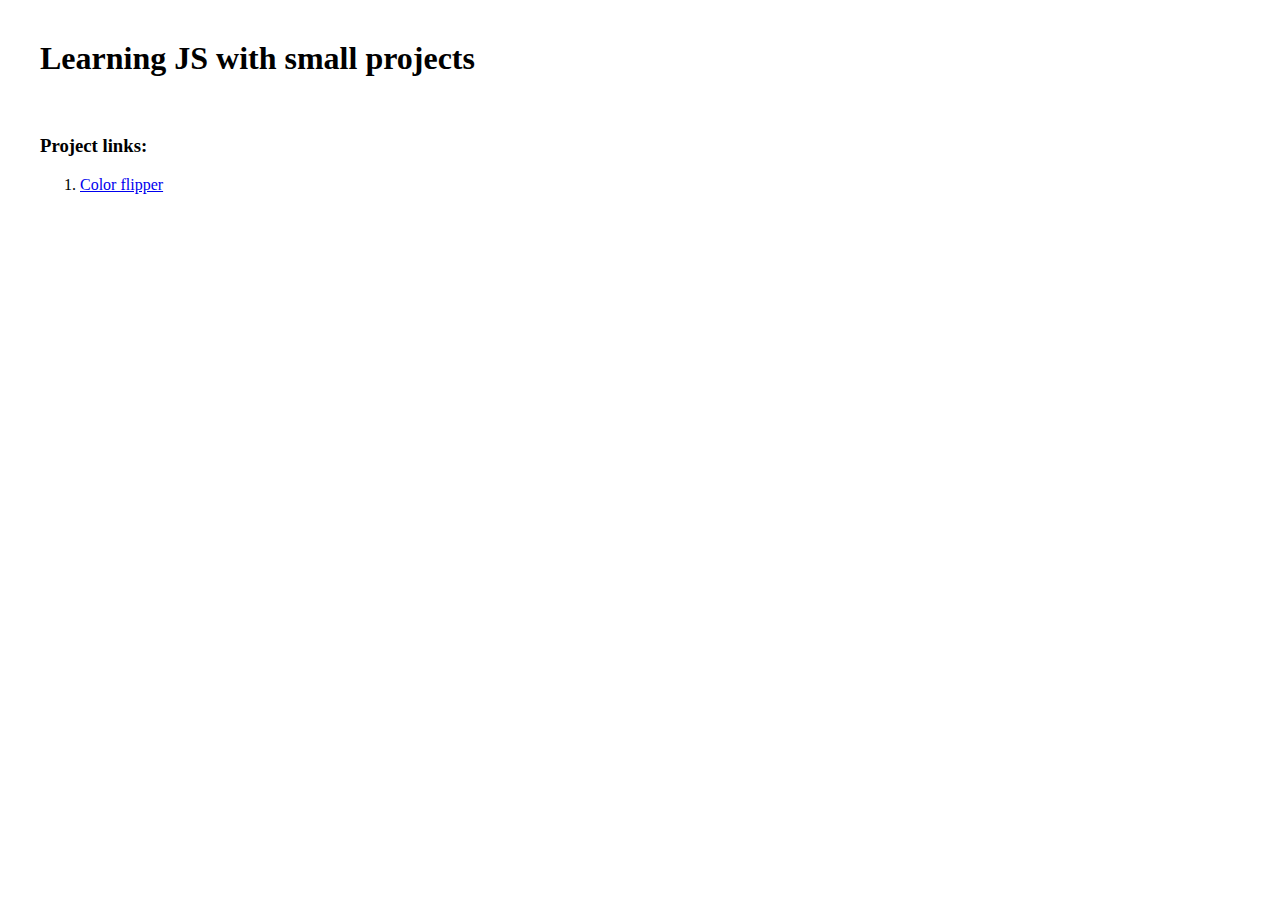
==== index.html @ 76dc80b6 "Add viewport meta to the index.html" ====
<!DOCTYPE html>
<html lang="en">
<head>
    <meta charset="UTF-8">
    <meta name="viewport" content="width=device-width, initial-scale=1.0">
    <title>Javascript projects</title>
</head>

<body style="margin: 40px;">

    <h1>
        Learning JS with small projects
    </h1>
    <br>
    <h3>Project links:</h3>

    <!--  Replace /js-exercise-project with your repo name  -->
    <ol>
        <li><a href="/js-exercise-project/projects/color-flipper">Color flipper</a></li>
    </ol>

</body>
</html>
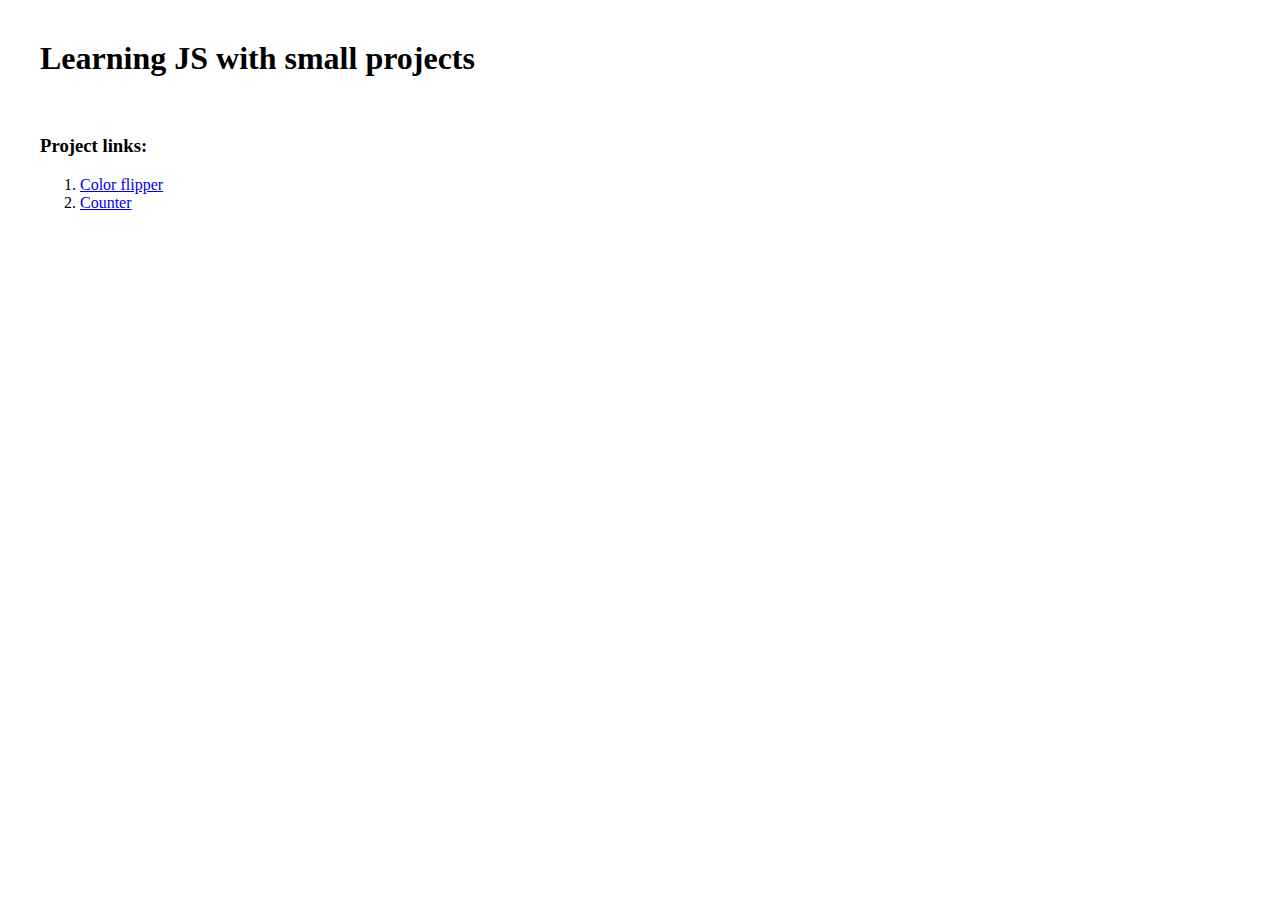
==== commit 18dc213a: "Update readme and project link" ====
--- a/index.html
+++ b/index.html
@@ -17,7 +17,8 @@
     <!--  Replace /js-exercise-project with your repo name  -->
     <ol>
         <li><a href="/js-exercise-project/projects/color-flipper">Color flipper</a></li>
+        <li><a href="/js-exercise-project/projects/counter">Counter</a></li>
     </ol>
 
 </body>
-</html>+</html>
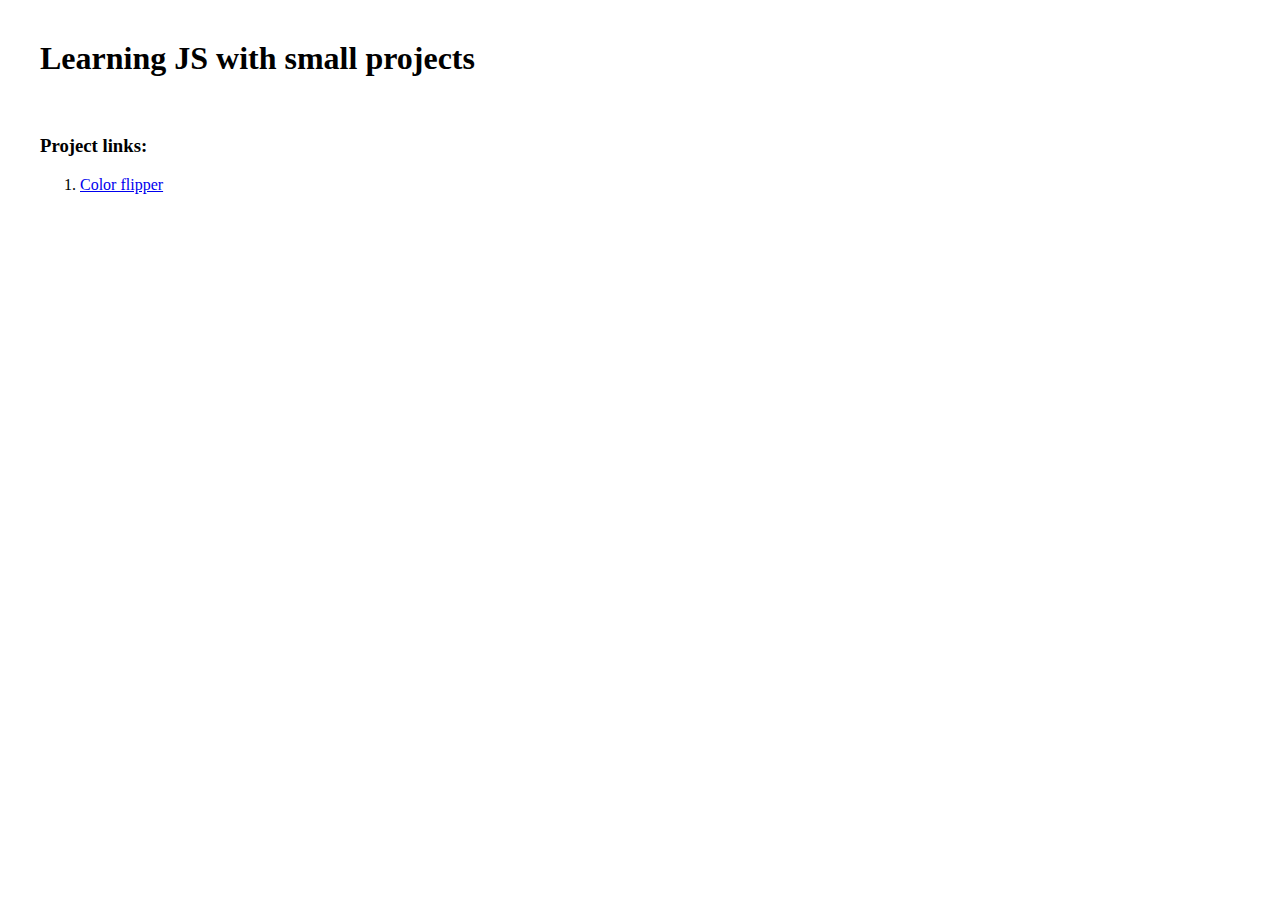
==== commit d7e43096: "random message" ====
--- a/index.html
+++ b/index.html
@@ -3,7 +3,7 @@
 <head>
     <meta charset="UTF-8">
     <meta name="viewport" content="width=device-width, initial-scale=1.0">
-    <title>Javascript projects</title>
+    <title>Javascript projects 2</title>
 </head>
 
 <body style="margin: 40px;">
@@ -17,8 +17,7 @@
     <!--  Replace /js-exercise-project with your repo name  -->
     <ol>
         <li><a href="/js-exercise-project/projects/color-flipper">Color flipper</a></li>
-        <li><a href="/js-exercise-project/projects/counter">Counter</a></li>
     </ol>
 
 </body>
-</html>
+</html>